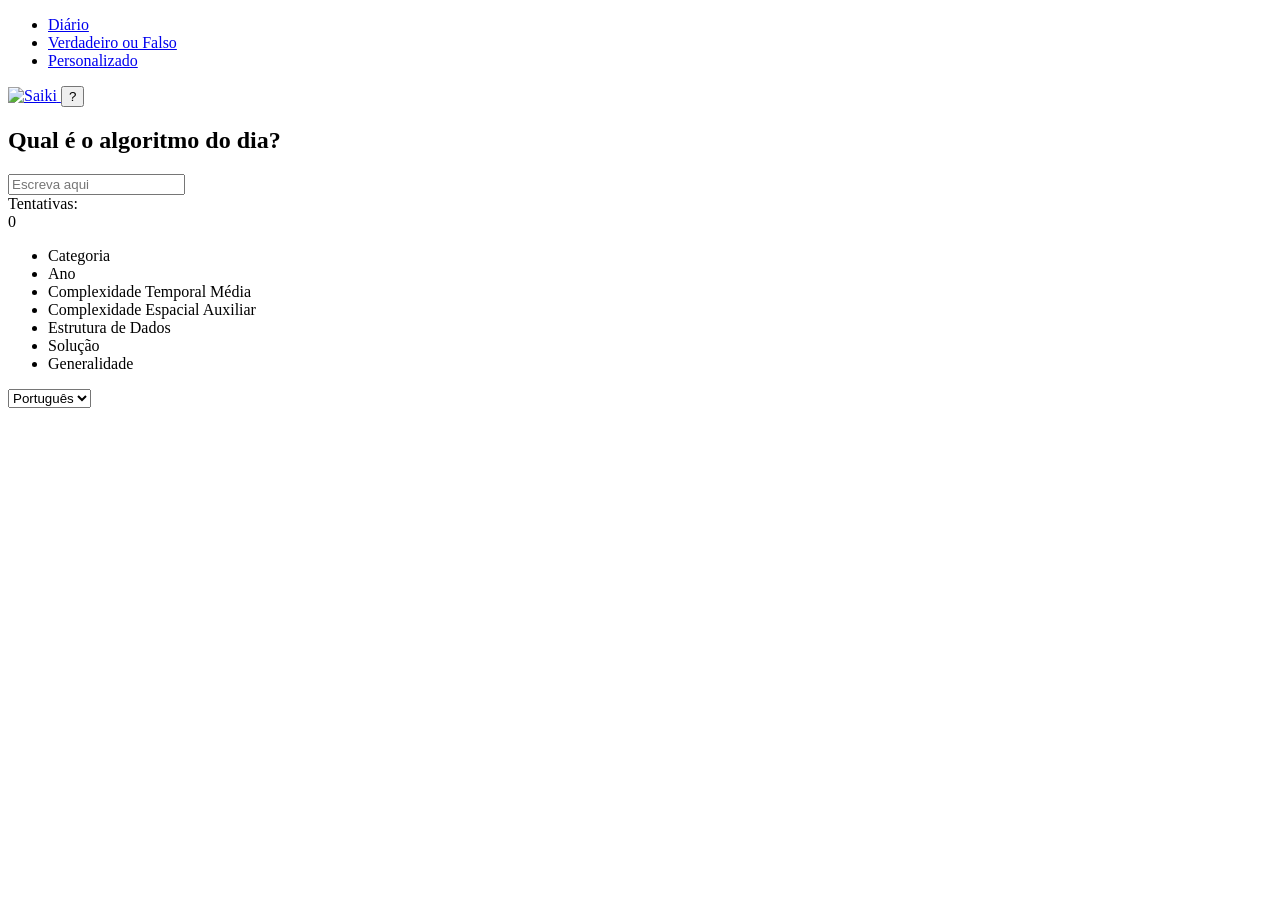
==== src/frontend/site/html/index.html @ 7a80c3db "adding custom urls" ====
<!DOCTYPE html>
<html lang="pt-BR">
<head>
  <meta charset="UTF-8">
  <meta name="viewport" content="width=device-width, initial-scale=1.0">
  <title>Saiki - Algoritmo do Dia</title>
  <link rel="stylesheet" href="/static/site/css/style.css">
  <link rel="shortcut icon" href="/static/assets/favicon.ico" type="image/x-icon">

  <!-- katex dependencies -->
  <link rel="stylesheet" href="/static/dependencies/katex/katex.min.css">
  <script defer src="/static/dependencies/katex/katex.min.js"></script>
  <script defer src="/static/dependencies/katex/contrib/auto-render.min.js"
  onload="renderMathInElement(document.body);"></script>

  <!-- Translate scripts -->
  <script src="/static/site/scripts/locales.js"></script>
  <script src="https://unpkg.com/i18next@22.4.10/i18next.min.js"></script>
</head>

<body data-page="diary">

  <!-- TODO: Add Elements in Navigation Bar (To select Entity type, for exemple.) -->
  <nav class="menu">
    <ul class="select-mode">
      <li class="menu-item diaryText" data-page="diary"><a href="/daily">Diário</a></li>
      <li class="menu-item trueOrFalseText" data-page="true_or_false"><a href="/tof">Verdadeiro ou Falso</a></li>
      <li class="menu-item customText" data-page="custom"><a href="/custom">Personalizado</a></li>
    </ul>
  </nav>

  <header class="app-header">
    <a href="/">
      <img src="/static/assets/img_saiki_logo.svg" class="saiki-logo" alt="Saiki">
    </a>
    
    <!-- Info -->
    <button class="footer-info">?</button>
  </header>
  
  <!--  -->
  <h2 class="index_question">Qual é o algoritmo do dia?</h2>
  
  <!-- Input and Hints Container -->
  <div class="input-hint">
    <input type="text" placeholder="Escreva aqui" class="Input">
  </div>
  
  <!-- Label for players -->
  <div class="attempts">
    <div class="attempts-label">Tentativas: </div> <div class="attempts-field">0</div>
  </div>
  
  <!-- Entity attributes labels -->
  <ul class="hint-labels">
    <li>Categoria</li>
    <li>Ano</li>
    <li>Complexidade Temporal Média</li>
    <li>Complexidade Espacial Auxiliar</li>
    <li>Estrutura de Dados</li>
    <li>Solução</li>
    <li>Generalidade</li>
  </ul>
  
  <!-- Ancor div for new cards -->
  <div class="cards-container"></div>

  <!-- Help and Information Dialogs -->
  <dialog class="infoDialog">
    <h1 class="howToPlayTitle">Como jogar</h1>
    <p class="howToPlayDesc">Você deve adivinhar o algoritmo do dia se baseando nas pistas.</p> 
    
    <h2 class="categoryTitle">Categoria</h2>
    <p class="categoryText">
      O tipo ou propósito geral do algoritmo.
      Ex: ordenação, busca, grafos, otimização, geometria computacional.
    </p>

    <h2 class="yearTitle">Ano</h2>
    <p class="yearText">
      Ano de criação ou publicação do algoritmo.
      Refere-se ao momento em que o algoritmo foi proposto ou documentado pela primeira vez.
    </p>

    <h2 class="timeTitle">Complexidade Temporal Média</h2>
    <p class="timeText">
      Tempo esperado que o algoritmo leva para executar em casos comuns.
      Representada em notação Big-O: O(n), O(n log n), etc.
    </p>

    <h2 class="spaceTitle">Complexidade Espacial Auxiliar</h2>
    <p class="spaceText">
      Memória extra necessária além da entrada original.
      Também expressa em Big-O, como O(1), O(n).
      Não conta a memória ocupada pelos dados de entrada.
    </p>

    <h2 class="structureTitle">Estrutura de Dados</h2>
    <p class="structureText">
      As estruturas usadas para processar a informação.
      Ex: listas, filas, pilhas, árvores, heaps, tabelas hash.
    </p>

    <h2 class="solutionTitle">Solução</h2>
    <p class="solutionText">
      Tipo de abordagem adotada pelo algoritmo.
      Exata: resolve o problema com resposta correta garantida.
      Aproximada: gera uma solução próxima da ideal (usado em problemas complexos como NP-difíceis).
      Heurística: usa regras práticas para encontrar soluções boas, mas não garantidas.
    </p>

    <h2 class="generalityTitle">Generalidade</h2>
    <p class="generalityText">
      O algoritmo soluciona qualquer tipo de problema dentro da sua categoria ou ele exige certas condições
      para apresentar uma resolução válida?
      Exemplo:
      BubbleSort ordena quaisquer vetores desordenados, sem restrições. (Geral)
      RadixSort só pode ordenar vetores de números inteiros. (Específica)
    </p>
    
    <button class="closeDialog" aria-label="Fechar">&times;</button>
  </dialog>

  <footer class="footer">
    <!-- translate -->
    <select class="translateBox">
      <option value="pt">Português</option>
      <option value="en">English</option>
    </select>
  </footer>

  <script type="module" src="/static/site/scripts/main_guess.js"></script>
</body>

</html>
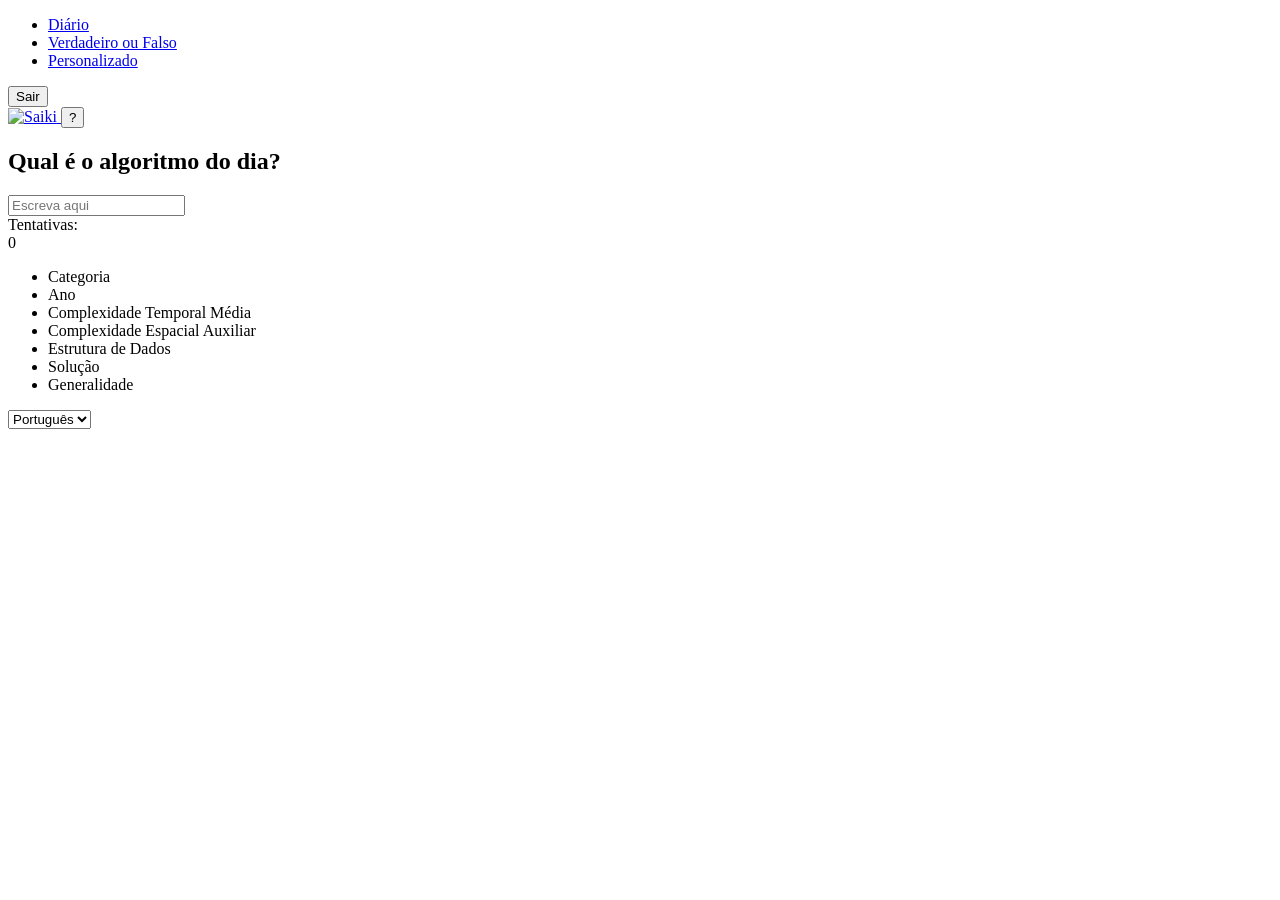
==== commit b72e829a: "adding logout button" ====
--- a/src/frontend/site/html/index.html
+++ b/src/frontend/site/html/index.html
@@ -18,15 +18,16 @@
   <script src="https://unpkg.com/i18next@22.4.10/i18next.min.js"></script>
 </head>
 
-<body data-page="diary">
+<body data-page="daily">
 
   <!-- TODO: Add Elements in Navigation Bar (To select Entity type, for exemple.) -->
   <nav class="menu">
     <ul class="select-mode">
-      <li class="menu-item diaryText" data-page="diary"><a href="/daily">Diário</a></li>
+      <li class="menu-item dailyText" data-page="daily"><a href="/daily">Diário</a></li>
       <li class="menu-item trueOrFalseText" data-page="true_or_false"><a href="/tof">Verdadeiro ou Falso</a></li>
       <li class="menu-item customText" data-page="custom"><a href="/custom">Personalizado</a></li>
     </ul>
+    <button class="logout-btn"> Sair </button> 
   </nav>
 
   <header class="app-header">
